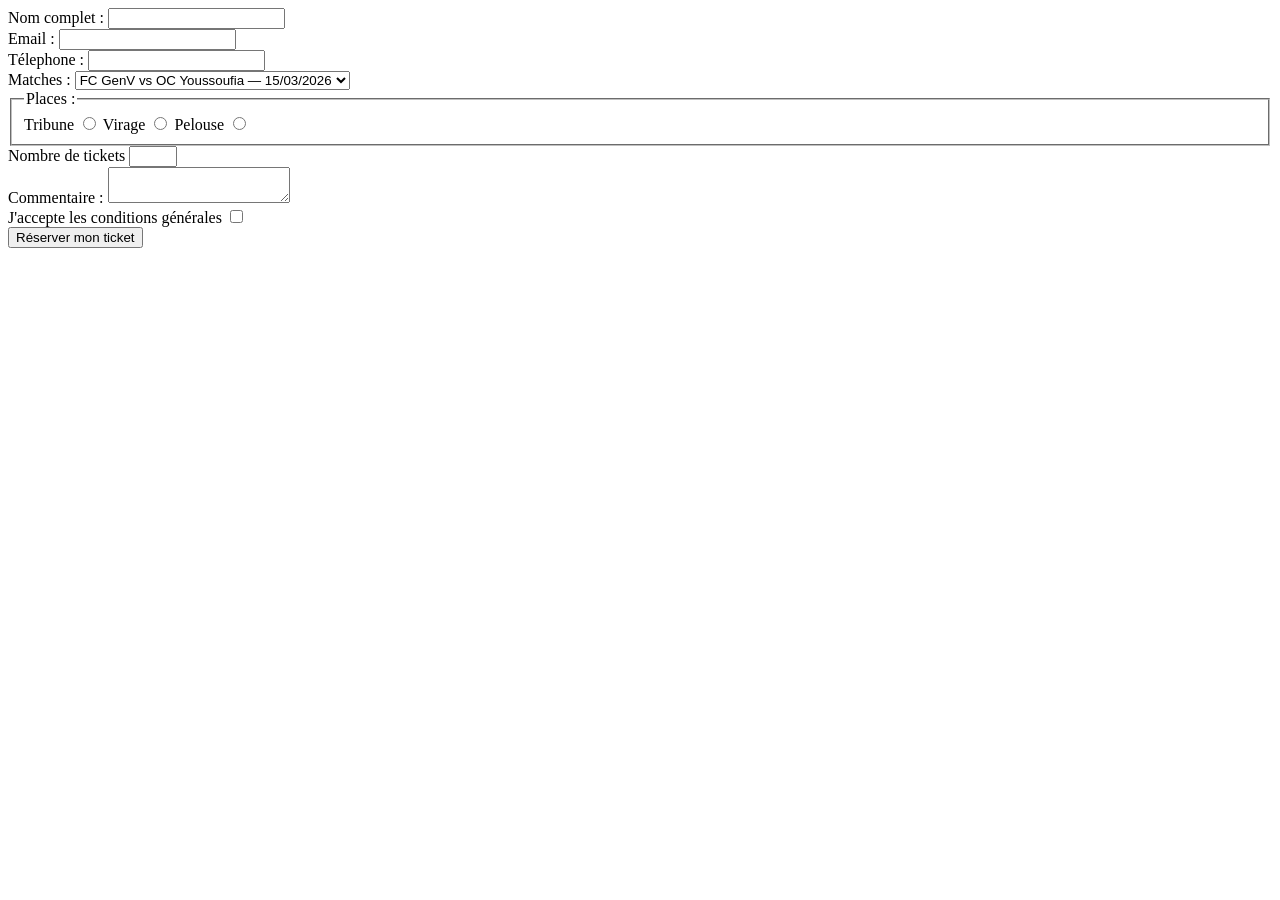
==== reservation.html @ bad9aa1d "finished 2nd part ( html form)" ====
<!DOCTYPE html>
<html lang="en">

<head>
    <meta charset="UTF-8">
    <meta name="viewport" content="width=device-width, initial-scale=1.0">
    <title>TicketMatch — FC GenV</title>
</head>

<body>
    <form action="">
        <div>
            <label for="fullname">Nom complet : </label>
            <input type="text" name="fullname" id="fullname" required>
        </div>
        <div>
            <label for="email">Email : </label>
            <input type="email" name="email" id="email">
        </div>
        <div>
            <label for="phone">Télephone : </label>
            <input type="tel" name="phone" id="phone">
        </div>
        <div>
            <label for="matches">Matches : </label>
            <select name="macthes" id="matches">
                <option value="FC GenV vs OC Youssoufia — 15/03/2026">FC GenV vs OC Youssoufia — 15/03/2026</option>
                <option value="FC GenV vs FC Bayern — 22/03/2026">FC GenV vs FC Bayern — 22/03/2026</option>
                <option value="FC GenV vs Madrid CF — 05/04/2026">FC GenV vs Madrid CF — 05/04/2026</option>
            </select>
        </div>
        <div>
            <fieldset>
                <legend> Places :</legend>
                <label for="Tribune">Tribune</label>
                <input type="radio" name="place" id="Tribune">
                <label for="Virage">Virage</label>
                <input type="radio" name="Virage" id="Virage">
                <label for="Pelouse">Pelouse</label>
                <input type="radio" name="Pelouse" id="Pelouse">
            </fieldset>
        </div>
        <div>
            <label for="nombreticket">Nombre de tickets</label>
            <input type="number" max="10" min="1" name="">
        </div>
        <div>
            <label for="comment">Commentaire : </label>
            <textarea name="comment" id="comment"></textarea>
        </div>
        <div>
            <label for="accept">J'accepte les conditions générales </label>
            <input type="checkbox" name="accept" id="accept">
        </div>
        <button type="submit">Réserver mon ticket</button>
    </form>
</body>

</html>
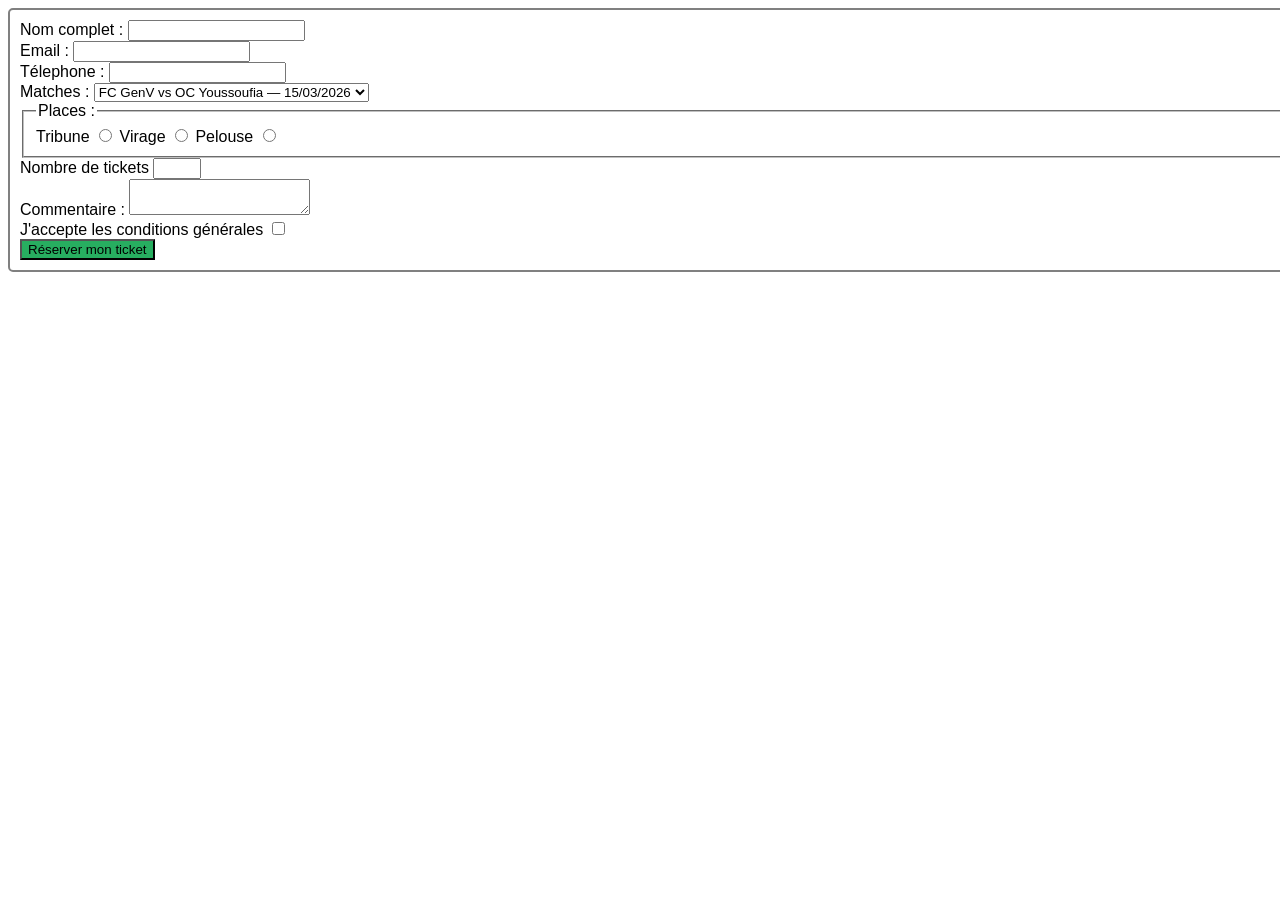
==== commit c7dfaeef: "finished part 2 (css styling)" ====
--- a/reservation.html
+++ b/reservation.html
@@ -5,10 +5,11 @@
     <meta charset="UTF-8">
     <meta name="viewport" content="width=device-width, initial-scale=1.0">
     <title>TicketMatch — FC GenV</title>
+    <link rel="stylesheet" href="style.css">
 </head>
 
 <body>
-    <form action="">
+    <form action="" id="form">
         <div>
             <label for="fullname">Nom complet : </label>
             <input type="text" name="fullname" id="fullname" required>
@@ -52,7 +53,7 @@
             <label for="accept">J'accepte les conditions générales </label>
             <input type="checkbox" name="accept" id="accept">
         </div>
-        <button type="submit">Réserver mon ticket</button>
+        <button type="submit" id="smbt" class="btn">Réserver mon ticket</button>
     </form>
 </body>
 
--- a/style.css
+++ b/style.css
@@ -0,0 +1,54 @@
+*{
+    font-family: sans-serif;
+    /* background-color: #f5f5f5; */
+}
+header{
+    background-color: #27AE60;
+    color: white;
+    padding: 20px;
+    display: flex;
+    justify-content: space-between;
+}
+.navbar ul {
+    list-style-type: none;
+    display: flex;
+    flex-direction: row;
+    gap : 20px;
+}
+
+.navbar li a {
+    display: block;      
+    text-decoration: none;
+    color: white;
+}
+
+.navbar li a:hover {
+    color: red;
+}
+#nextmatch{
+    border-left: red 4px solid;
+    background: white;
+    padding: 15px;
+    box-shadow: black 1px 1px 1px;
+}
+#form{
+    height: 100%;
+    width: 100%;
+    padding: 10px;
+    border-radius: 5px;
+    border: grey 2px solid;
+}
+.btn{
+    background-color: #27AE60;
+}
+.btn:hover{
+    background-color: #126434;
+}
+footer {
+  display: flex; 
+  justify-content: center; 
+  align-items: center; 
+  text-align: center; 
+  background-color: darkgrey;
+  
+}
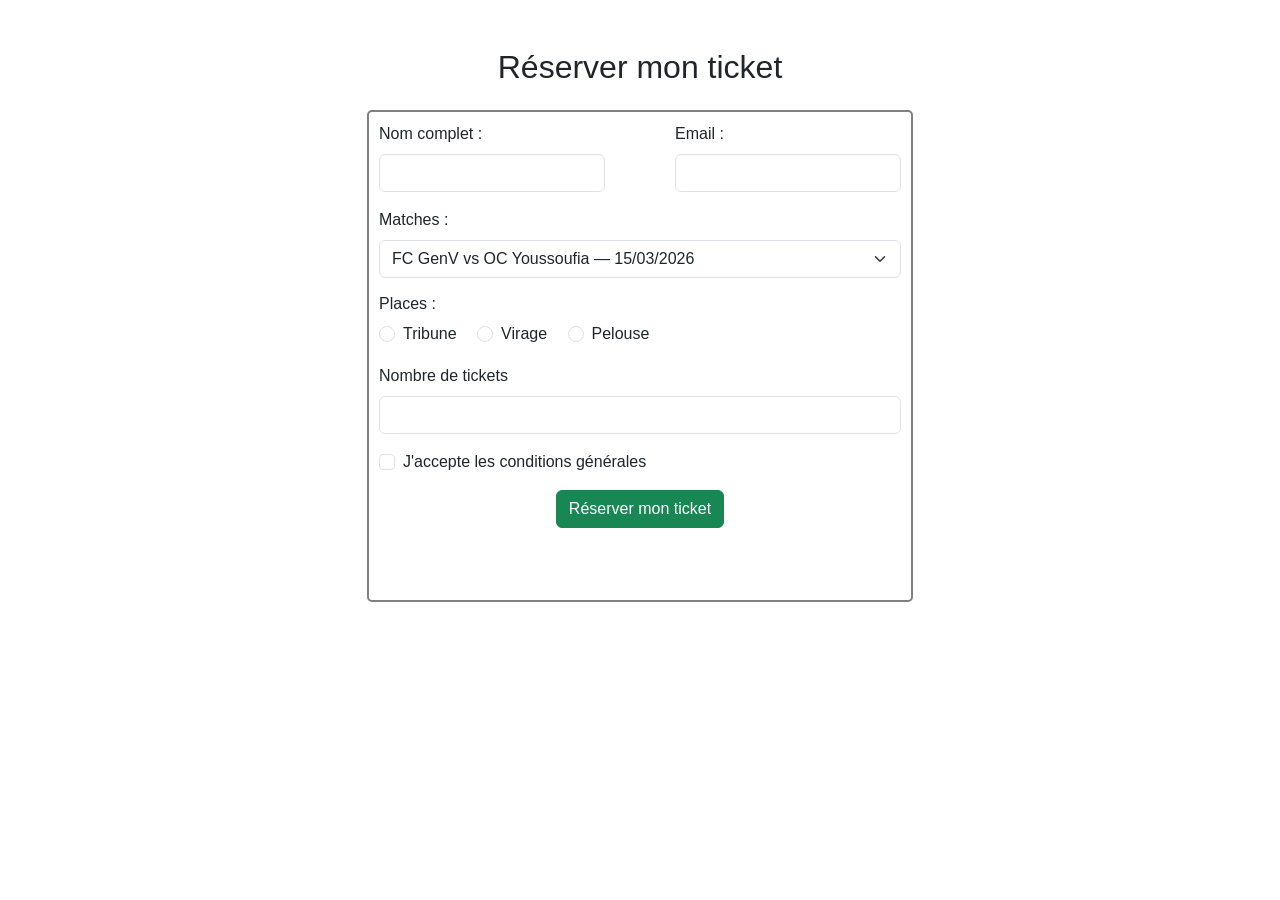
==== commit c35f3d03: "finished styling form using bootstrap classes" ====
--- a/reservation.html
+++ b/reservation.html
@@ -6,55 +6,73 @@
     <meta name="viewport" content="width=device-width, initial-scale=1.0">
     <title>TicketMatch — FC GenV</title>
     <link rel="stylesheet" href="style.css">
+    <link href="https://cdn.jsdelivr.net/npm/bootstrap@5.3.8/dist/css/bootstrap.min.css" rel="stylesheet"
+        integrity="sha384-sRIl4kxILFvY47J16cr9ZwB07vP4J8+LH7qKQnuqkuIAvNWLzeN8tE5YBujZqJLB" crossorigin="anonymous">
 </head>
 
 <body>
-    <form action="" id="form">
-        <div>
-            <label for="fullname">Nom complet : </label>
-            <input type="text" name="fullname" id="fullname" required>
+    <div class="container mt-5">
+        <div class="row justify-content-center">
+            <div class="col-12 col-md-6">
+                <h2 class="text-center mb-4">Réserver mon ticket</h2>
+                <form action="" id="form">
+                    <div class="d-flex justify-content-between m-100">
+                        <div class="mb-3">
+                            <label for="fullname" class="form-label">Nom complet : </label>
+                            <input type="text" class="form-control" name="fullname" id="fullname" required>
+                        </div>
+
+                        <div class="mb-3">
+                            <label for="email" class="form-label">Email : </label>
+                            <input type="email" class="form-control" name="email" id="email">
+                        </div>
+                    </div>
+                    <div class="mb-3">
+                        <label for="matches" class="form-label">Matches : </label>
+                        <select class="form-select" name="matches" id="matches">
+                            <option value="FC GenV vs OC Youssoufia">FC GenV vs OC Youssoufia — 15/03/2026</option>
+                            <option value="FC GenV vs FC Bayern">FC GenV vs FC Bayern — 22/03/2026</option>
+                            <option value="FC GenV vs Madrid CF">FC GenV vs Madrid CF — 05/04/2026</option>
+                        </select>
+                    </div>
+
+                    <div class="mb-3">
+                        <fieldset>
+                            <legend class="h6">Places :</legend>
+                            <div class="form-check form-check-inline">
+                                <input class="form-check-input" type="radio" name="place" id="Tribune" value="Tribune">
+                                <label class="form-check-label" for="Tribune">Tribune</label>
+                            </div>
+                            <div class="form-check form-check-inline">
+                                <input class="form-check-input" type="radio" name="place" id="Virage" value="Virage">
+                                <label class="form-check-label" for="Virage">Virage</label>
+                            </div>
+                            <div class="form-check form-check-inline">
+                                <input class="form-check-input" type="radio" name="place" id="Pelouse" value="Pelouse">
+                                <label class="form-check-label" for="Pelouse">Pelouse</label>
+                            </div>
+                        </fieldset>
+                    </div>
+
+                    <div class="mb-3">
+                        <label for="nombreticket" class="form-label">Nombre de tickets</label>
+                        <input type="number" class="form-control" max="10" min="1" id="nombreticket">
+                    </div>
+
+                    <div class="mb-3 form-check">
+                        <input type="checkbox" class="form-check-input" name="accept" id="accept">
+                        <label class="form-check-label" for="accept">J'accepte les conditions générales</label>
+                    </div>
+                    <div class="d-flex justify-content-center">
+                    <button type="submit" id="smbt" class="btn btn-success align-self-center">Réserver mon ticket</button>
+                    </div>
+                </form>
+            </div>
         </div>
-        <div>
-            <label for="email">Email : </label>
-            <input type="email" name="email" id="email">
-        </div>
-        <div>
-            <label for="phone">Télephone : </label>
-            <input type="tel" name="phone" id="phone">
-        </div>
-        <div>
-            <label for="matches">Matches : </label>
-            <select name="macthes" id="matches">
-                <option value="FC GenV vs OC Youssoufia — 15/03/2026">FC GenV vs OC Youssoufia — 15/03/2026</option>
-                <option value="FC GenV vs FC Bayern — 22/03/2026">FC GenV vs FC Bayern — 22/03/2026</option>
-                <option value="FC GenV vs Madrid CF — 05/04/2026">FC GenV vs Madrid CF — 05/04/2026</option>
-            </select>
-        </div>
-        <div>
-            <fieldset>
-                <legend> Places :</legend>
-                <label for="Tribune">Tribune</label>
-                <input type="radio" name="place" id="Tribune">
-                <label for="Virage">Virage</label>
-                <input type="radio" name="Virage" id="Virage">
-                <label for="Pelouse">Pelouse</label>
-                <input type="radio" name="Pelouse" id="Pelouse">
-            </fieldset>
-        </div>
-        <div>
-            <label for="nombreticket">Nombre de tickets</label>
-            <input type="number" max="10" min="1" name="">
-        </div>
-        <div>
-            <label for="comment">Commentaire : </label>
-            <textarea name="comment" id="comment"></textarea>
-        </div>
-        <div>
-            <label for="accept">J'accepte les conditions générales </label>
-            <input type="checkbox" name="accept" id="accept">
-        </div>
-        <button type="submit" id="smbt" class="btn">Réserver mon ticket</button>
-    </form>
+    </div>
+    <script src="https://cdn.jsdelivr.net/npm/bootstrap@5.3.8/dist/js/bootstrap.bundle.min.js"
+        integrity="sha384-FKyoEForCGlyvwx9Hj09JcYn3nv7wiPVlz7YYwJrWVcXK/BmnVDxM+D2scQbITxI"
+        crossorigin="anonymous"></script>
 </body>
 
 </html>
--- a/style.css
+++ b/style.css
@@ -9,7 +9,7 @@
     display: flex;
     justify-content: space-between;
 }
-.navbar ul {
+/* .navbar ul {
     list-style-type: none;
     display: flex;
     flex-direction: row;
@@ -24,7 +24,7 @@
 
 .navbar li a:hover {
     color: red;
-}
+} */
 #nextmatch{
     border-left: red 4px solid;
     background: white;
